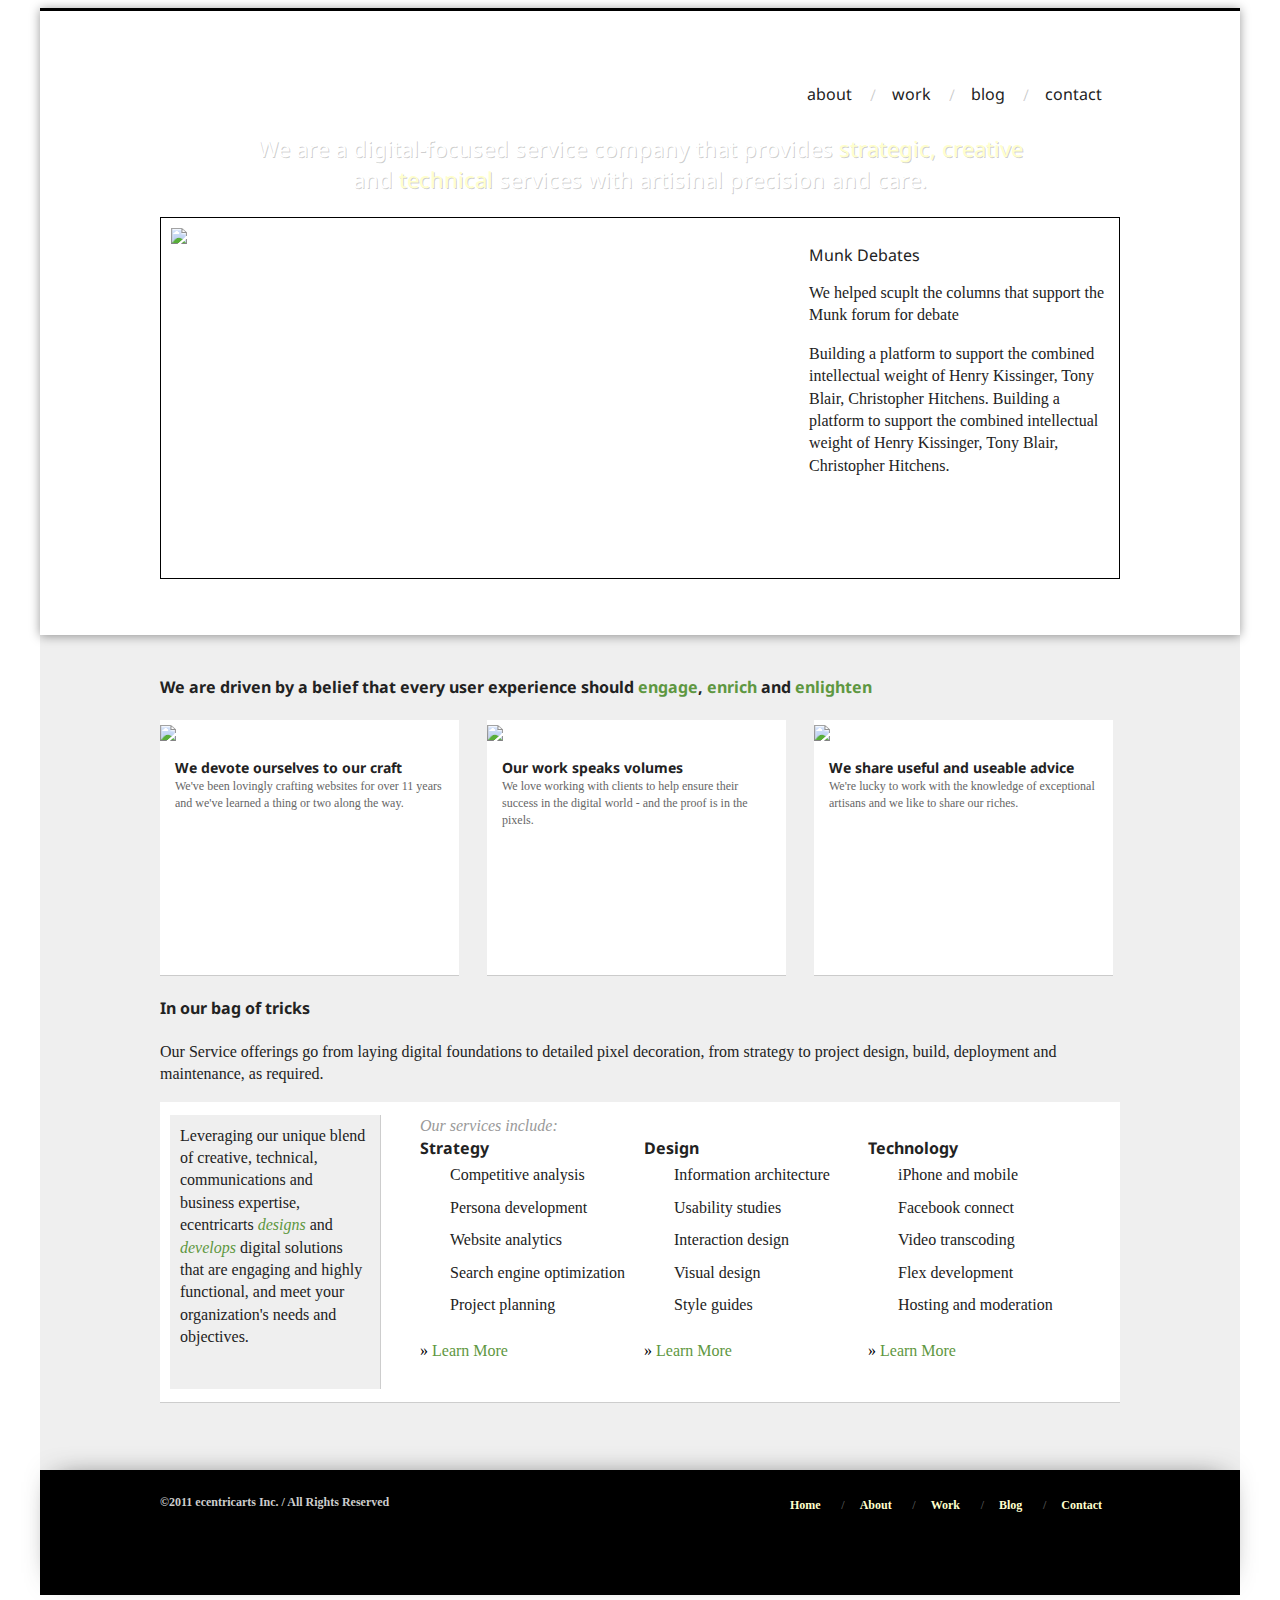
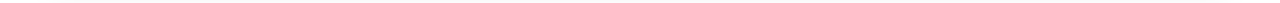
==== public/index.html @ 4ab42c9e "more and more" ====
<!DOCTYPE html>
  <!--[if lt IE 7]>      <html class="no-js lt-ie9 lt-ie8 lt-ie7"> <![endif]-->
  <!--[if IE 7]>         <html class="no-js lt-ie9 lt-ie8"> <![endif]-->
  <!--[if IE 8]>         <html class="no-js lt-ie9"> <![endif]-->
  <!--[if gt IE 8]><!--> <html class="no-js"> <!--<![endif]-->
  <head>
    <meta charset="utf-8">
    <meta http-equiv="X-UA-Compatible" content="IE=edge,chrome=1">
    <title>EcentricArts Mockup</title>
    <meta name="description" content="">
    <meta name="viewport" content="width=device-width">

    <!-- <link rel="icon" type="image/png" href="apple-touch-icon.png"> -->
    <!-- Place favicon.ico and apple-touch-icon.png in the root directory -->
    <link href='http://fonts.googleapis.com/css?family=Droid+Sans:400,700' rel='stylesheet' type='text/css'>
    <link rel="stylesheet" href="css/normalize.css">
    <link rel="stylesheet" href="css/main.css">
    <script src="js/vendor/modernizr-2.6.1.min.js"></script>
  </head>
  <body>
    <!--[if lt IE 7]>
      <p class="chromeframe">You are using an outdated browser. <a href="http://browsehappy.com/">Upgrade your browser today</a> or <a href="http://www.google.com/chromeframe/?redirect=true">install Google Chrome Frame</a> to better experience this site.</p>
    <![endif]-->
    <div id="wrapper">
      <section id="top">
        <div class="container">
          <header>
            <div id="logo"></div>
            <nav>
              <ul>
                <li><a href="#">about</a></li>
                <li><a href="#">work</a></li>
                <li><a href="#">blog</a></li>
                <li><a href="#">contact</a></li>
              </ul>
            </nav>
            <section id="social">
              <div id="fb" class="social"><a href="http://www.facebook.com" target="blank"></a></div>
              <div id="twitter" class="social"><a href="http://www.twitter.com" target="blank"></a></div>
            </section>
          </header>

          <section>
            <div id="blurb">
              <p>We are a digital-focused service company that provides <span class="highlight">strategic, creative</span> and <span class="highlight">technical</span> services with artisinal precision and care.</p>
            </div>
          </section>

          <section>
            <!-- <h4>New and Noteworthy</h4> -->
            <section id="slides">
              <div class="slide-fg">
                <div id="slide-1" class="slide">
                  <img src="img/hero1.png" />
                  <div class="text">
                    <p class="title">Munk Debates</p>
                    <p>We helped scuplt the columns that support the Munk forum for debate</p>
                    <p>Building a platform to support the combined intellectual weight of Henry Kissinger, Tony Blair, Christopher Hitchens. Building a platform to support the combined intellectual weight of Henry Kissinger, Tony Blair, Christopher Hitchens.</p>
                  </div>
                </div>
              </div>
            </section>
          </section>
        </div>
      </section>

      <section id="bottom">
        <div class="container">
          <section id="pictures">
            <h4 class="title">We are driven by a belief that every user experience should <span class="highlight">engage</span>, <span class="highlight">enrich</span> and <span class="highlight">enlighten</span></h4>
            <ul id="cards">
              <li id="left">
                <img src="img/left.png" />
                <div class="text">
                  <h4 class="title">We devote ourselves to our craft</h4>
                  <p>We've been lovingly crafting websites for over 11 years and we've learned a thing or two along the way.</p>
                </div>
              </li>
              <li id="middle">
                <img src="img/middle.png" />
                <div class="text">
                  <h4 class="title">Our work speaks volumes</h4>
                  <p>We love working with clients to help ensure their success in the digital world - and the proof is in the pixels.</p>
                </div>
              </li>
              <li id="right">
                <img src="img/right.png" />
                <div class="text">
                  <h4 class="title">We share useful and useable advice</h4>
                  <p>We're lucky to work with the knowledge of exceptional artisans and we like to share our riches.</p>
                </div>
              </li>
            </ul>
          </section>
          <section id="bag-of-tricks">
            <h4 class="title">In our bag of tricks</h4>
            <p>Our Service offerings go from laying digital foundations to detailed pixel decoration, from strategy to project design, build, deployment and maintenance, as required.</p>
            <div id="services">
              <div id="description">
                <span>Leveraging our unique blend of creative, technical, communications and business expertise, ecentricarts <span class="highlight">designs</span> and <span class="highlight">develops</span> digital solutions that are engaging and highly functional, and meet your organization's needs and objectives.</span>
              </div>
              <div id="lists">
                <span class="our-services">Our services include:</span>
                </br>
                <ul id="strategy-list">
                  <li class="title">Strategy</li>
                  <li class="ticked">Competitive analysis</li>
                  <li class="ticked">Persona development</li>
                  <li class="ticked">Website analytics</li>
                  <li class="ticked">Search engine optimization</li>
                  <li class="ticked">Project planning</li>
                  <li class="learn-more"><a href="#">Learn More</a></li>
                </ul>
                <ul id="design-list">
                  <li class="title">Design</li>
                  <li class="ticked">Information architecture</li>
                  <li class="ticked">Usability studies</li>
                  <li class="ticked">Interaction design</li>
                  <li class="ticked">Visual design</li>
                  <li class="ticked">Style guides</li>
                  <li class="learn-more"><a href="#">Learn More</a></li>
                </ul>
                <ul id="technology-list">
                  <li class="title">Technology</li>
                  <li class="ticked">iPhone and mobile</li>
                  <li class="ticked">Facebook connect</li>
                  <li class="ticked">Video transcoding</li>
                  <li class="ticked">Flex development</li>
                  <li class="ticked">Hosting and moderation</li>
                  <li class="learn-more"><a href="#">Learn More</a></li>
                </ul>
              </div>
            </div>
          </section>
        </div>
      </section>

      <footer>
        <div class="container">
          <span class="legal">&copy;2011 ecentricarts Inc. / All Rights Reserved</span>
          <nav>
            <ul>
              <li><a href="#">Home</a></li>
              <li><a href="#">About</a></li>
              <li><a href="#">Work</a></li>
              <li><a href="#">Blog</a></li>
              <li><a href="#">Contact</a></li>
            </ul>
          </nav>
        </div>
      </footer>
    </div>
    <script src="//ajax.googleapis.com/ajax/libs/jquery/1.8.0/jquery.min.js"></script>
    <script>window.jQuery || document.write('<script src="js/vendor/jquery-1.8.0.min.js"><\/script>')</script>
    <script src="js/plugins.js"></script>
    <script src="js/main.js"></script>
  </body>
</html>
---- public/css/main.css ----
/*
 * HTML5 Boilerplate
 *
 * What follows is the result of much research on cross-browser styling.
 * Credit left inline and big thanks to Nicolas Gallagher, Jonathan Neal,
 * Kroc Camen, and the H5BP dev community and team.
 */

/* ==========================================================================
   Base styles: opinionated defaults
   ========================================================================== */

html,
button,
input,
select,
textarea {
    color: #222;
}

body {
    font-size: 1em;
    line-height: 1.4;
}

/*
 * Remove text-shadow in selection highlight: h5bp.com/i
 * These selection declarations have to be separate.
 * Customize the background color to match your design.
 */

::-moz-selection {
    background: #b3d4fc;
    text-shadow: none;
}

::selection {
    background: #b3d4fc;
    text-shadow: none;
}

/*
 * A better looking default horizontal rule
 */

hr {
    display: block;
    height: 1px;
    border: 0;
    border-top: 1px solid #ccc;
    margin: 1em 0;
    padding: 0;
}

/*
 * Remove the gap between images and the bottom of their containers: h5bp.com/i/440
 */

img {
    vertical-align: middle;
}

/*
 * Remove default fieldset styles.
 */

fieldset {
    border: 0;
    margin: 0;
    padding: 0;
}

/*
 * Allow only vertical resizing of textareas.
 */

textarea {
    resize: vertical;
}

/* ==========================================================================
   Chrome Frame prompt
   ========================================================================== */

.chromeframe {
    margin: 0.2em 0;
    background: #ccc;
    color: #000;
    padding: 0.2em 0;
}

/* ==========================================================================
   Author's custom styles
   ========================================================================== */

body {
  font-family: 'Georgia', serif;
}

a, a:link, a:visited, a:hover, a:active {
  text-decoration: none;
  color: inherit;
}

#wrapper {
  width: 1200px;
  margin: 0 auto;
}

.container {
  width: 960px;
  margin: 0 auto;
  position: relative;
/*  border-bottom: 1px solid rgba(0, 0, 0, .3);
  border-top: 1px solid rgba(255, 255, 255, .3);*/
}

#top {
  border-top: 3px solid black;
  background: url("../img/background.png");
  width: 100%;
  height: 624px;
  box-shadow: 0 1px 10px rgba(0, 0, 0, .4);
  position: relative;
}

header {
  position: relative;
  height: 100px;
}

#logo {
  position: absolute;
  top: 33px;
  background: url("../img/logo.png");
  width: 355px;
  height: 46px;
  display: inline-block;
}

#social {
  position: absolute;
  right: 0;
  top: -4px;
  background: url("../img/social-box.png");
  height: 37px;
  width: 116px;
}

.social {
  position: absolute;
  width: 40px;
  height: 24px;
  top: 7px;
}

.social a {
  height: 100%;
  width: 100%;
  display: block;
}

#fb {
  background: url("../img/facebook.png") 19px center no-repeat;
  border-right: 1px solid rgba(255, 255, 255, .3);
  left: 18px;
}

#twitter {
  background: url("../img/twitter.png") center 6px no-repeat;
  right: 18px;
}

nav {
  position: absolute;
  right: 0px;
  top: 72px;
}

header nav {
  font-family: 'Droid Sans', sans-serif;
}

ul {
  list-style: none;
  margin: 0;
  padding: 0;
}

nav > ul > li {
  display: inline-block;
  padding: 0 20px;
  text-align: center;
  position: relative;
  margin-left: -2px;
  margin-right: -2px;
}

nav > ul > li:after {
  content: "/";
  position: absolute;
  right: -3px;
  color: rgba(255, 255, 255, .3);
  text-shadow: 1px 1px rgba(0, 0, 0, .2);
}

nav > ul > li:last-child:after {
  content: "";
}

#blurb {
  font-size: 22px;
  font-family: 'Droid Sans', sans-serif;
  color: white;
  text-shadow: 1px 1px rgba(0, 0, 0, .2);
  width: 765px;
  text-align: center;
  margin: 0 auto;
}

.highlight {
  color: #FFFFCC;
}

#slides {
  height: 340px;
  border: 1px solid black;
  padding: 10px;
  background: url("../img/slide_bg.png");
}

.slide-fg {
  background-color: rgba(255, 255, 255, .5);
}

.slide img {
  float: left;
}

.slide .text {
  float: right;
  width: 300px;
}

#bottom {
  background-color: #EFEFEF;
  padding: 20px 0 67px;
}

#pictures .highlight {
  color: #5E9741;
}

#cards > li {
  width: 299px;
  height: 254px;
  display: inline-block;
  border-top: 1px solid white;
  border-bottom: 1px solid #CBCBCB;
  background: white;
  vertical-align: top;
}

#cards h4 {
  margin: 0;
}

#cards p {
  margin: 0;
  font-size: 12px;
  color: #666666;
}

#cards .text {
  padding: 15px;
  font-size: 14px;
}

#middle {
  margin-left: 24px;
  margin-right: 24px;
}

#bag-of-tricks {
  border-bottom: 1px solid #CDCDCD;
}

#description {
  width: 190px;
  display: inline-block;
  padding: 10px;
  background-color: #EFEFEF;
  height: 254px;
  vertical-align: top;
  border-right: 1px solid #CDCDCD;
}

#description .highlight {
  color: #5E9741;
  font-style: italic;
}

#lists {
  display: inline-block;
  margin-left: 35px;
}

#services {
  padding: 13px 10px;
  background-color: white;
  height: 274px;
}

.our-services {
  font-style: italic;
  color: #999999;
}

#lists ul {
  width: 220px;
  height: 225px;
  display: inline-block;
  vertical-align: top;
  position: relative;
}

.title {
  font-family: 'Droid Sans', sans-serif;
}

#lists li.title {
  font-weight: bold;
}

#lists li.ticked {
  background: url("../img/tick.png") no-repeat center left;
  padding: 5px 0 5px 30px;

}

#lists li.learn-more {
  position: absolute;
  bottom: 0;
  margin-top: 20px;
  color: #5E9741;
}

#lists li.learn-more:before {
  content: "\00BB \0000a0";
  color: black;
}

footer {
  box-shadow: 0 -5px 30px -17px rgba(0, 0, 0, .8);
  background-color: black;
  color: white;
  height: 100px;
  padding-top: 25px;
  position: relative;
  font: bold 12px 'Georgia', serif;
}

.legal {
  color: #CCCCCC;
}

footer nav {
  top: 3px;
  color: #FFFFCC;
}

footer nav li {
  padding: 0 20px;
}

footer nav li:after {
  right: -4px;
}

/* ==========================================================================
   Helper classes
   ========================================================================== */

/*
 * Image replacement
 */

.ir {
    background-color: transparent;
    border: 0;
    overflow: hidden;
    /* IE 6/7 fallback */
    *text-indent: -9999px;
}

.ir:before {
    content: "";
    display: block;
    width: 0;
    height: 100%;
}

/*
 * Hide from both screenreaders and browsers: h5bp.com/u
 */

.hidden {
    display: none !important;
    visibility: hidden;
}

/*
 * Hide only visually, but have it available for screenreaders: h5bp.com/v
 */

.visuallyhidden {
    border: 0;
    clip: rect(0 0 0 0);
    height: 1px;
    margin: -1px;
    overflow: hidden;
    padding: 0;
    position: absolute;
    width: 1px;
}

/*
 * Extends the .visuallyhidden class to allow the element to be focusable
 * when navigated to via the keyboard: h5bp.com/p
 */

.visuallyhidden.focusable:active,
.visuallyhidden.focusable:focus {
    clip: auto;
    height: auto;
    margin: 0;
    overflow: visible;
    position: static;
    width: auto;
}

/*
 * Hide visually and from screenreaders, but maintain layout
 */

.invisible {
    visibility: hidden;
}

/*
 * Clearfix: contain floats
 *
 * For modern browsers
 * 1. The space content is one way to avoid an Opera bug when the
 *    `contenteditable` attribute is included anywhere else in the document.
 *    Otherwise it causes space to appear at the top and bottom of elements
 *    that receive the `clearfix` class.
 * 2. The use of `table` rather than `block` is only necessary if using
 *    `:before` to contain the top-margins of child elements.
 */

.clearfix:before,
.clearfix:after {
    content: " "; /* 1 */
    display: table; /* 2 */
}

.clearfix:after {
    clear: both;
}

/*
 * For IE 6/7 only
 * Include this rule to trigger hasLayout and contain floats.
 */

.clearfix {
    *zoom: 1;
}

/* ==========================================================================
   EXAMPLE Media Queries for Responsive Design.
   Theses examples override the primary ('mobile first') styles.
   Modify as content requires.
   ========================================================================== */

@media only screen and (min-width: 35em) {
    /* Style adjustments for viewports that meet the condition */
}

@media only screen and (-webkit-min-device-pixel-ratio: 1.5),
       only screen and (min-resolution: 144dpi) {
    /* Style adjustments for high resolution devices */
}

/* ==========================================================================
   Print styles.
   Inlined to avoid required HTTP connection: h5bp.com/r
   ========================================================================== */

@media print {
    * {
        background: transparent !important;
        color: #000 !important; /* Black prints faster: h5bp.com/s */
        box-shadow:none !important;
        text-shadow: none !important;
    }

    a,
    a:visited {
        text-decoration: underline;
    }

    a[href]:after {
        content: " (" attr(href) ")";
    }

    abbr[title]:after {
        content: " (" attr(title) ")";
    }

    /*
     * Don't show links for images, or javascript/internal links
     */

    .ir a:after,
    a[href^="javascript:"]:after,
    a[href^="#"]:after {
        content: "";
    }

    pre,
    blockquote {
        border: 1px solid #999;
        page-break-inside: avoid;
    }

    thead {
        display: table-header-group; /* h5bp.com/t */
    }

    tr,
    img {
        page-break-inside: avoid;
    }

    img {
        max-width: 100% !important;
    }

    @page {
        margin: 0.5cm;
    }

    p,
    h2,
    h3 {
        orphans: 3;
        widows: 3;
    }

    h2,
    h3 {
        page-break-after: avoid;
    }
}
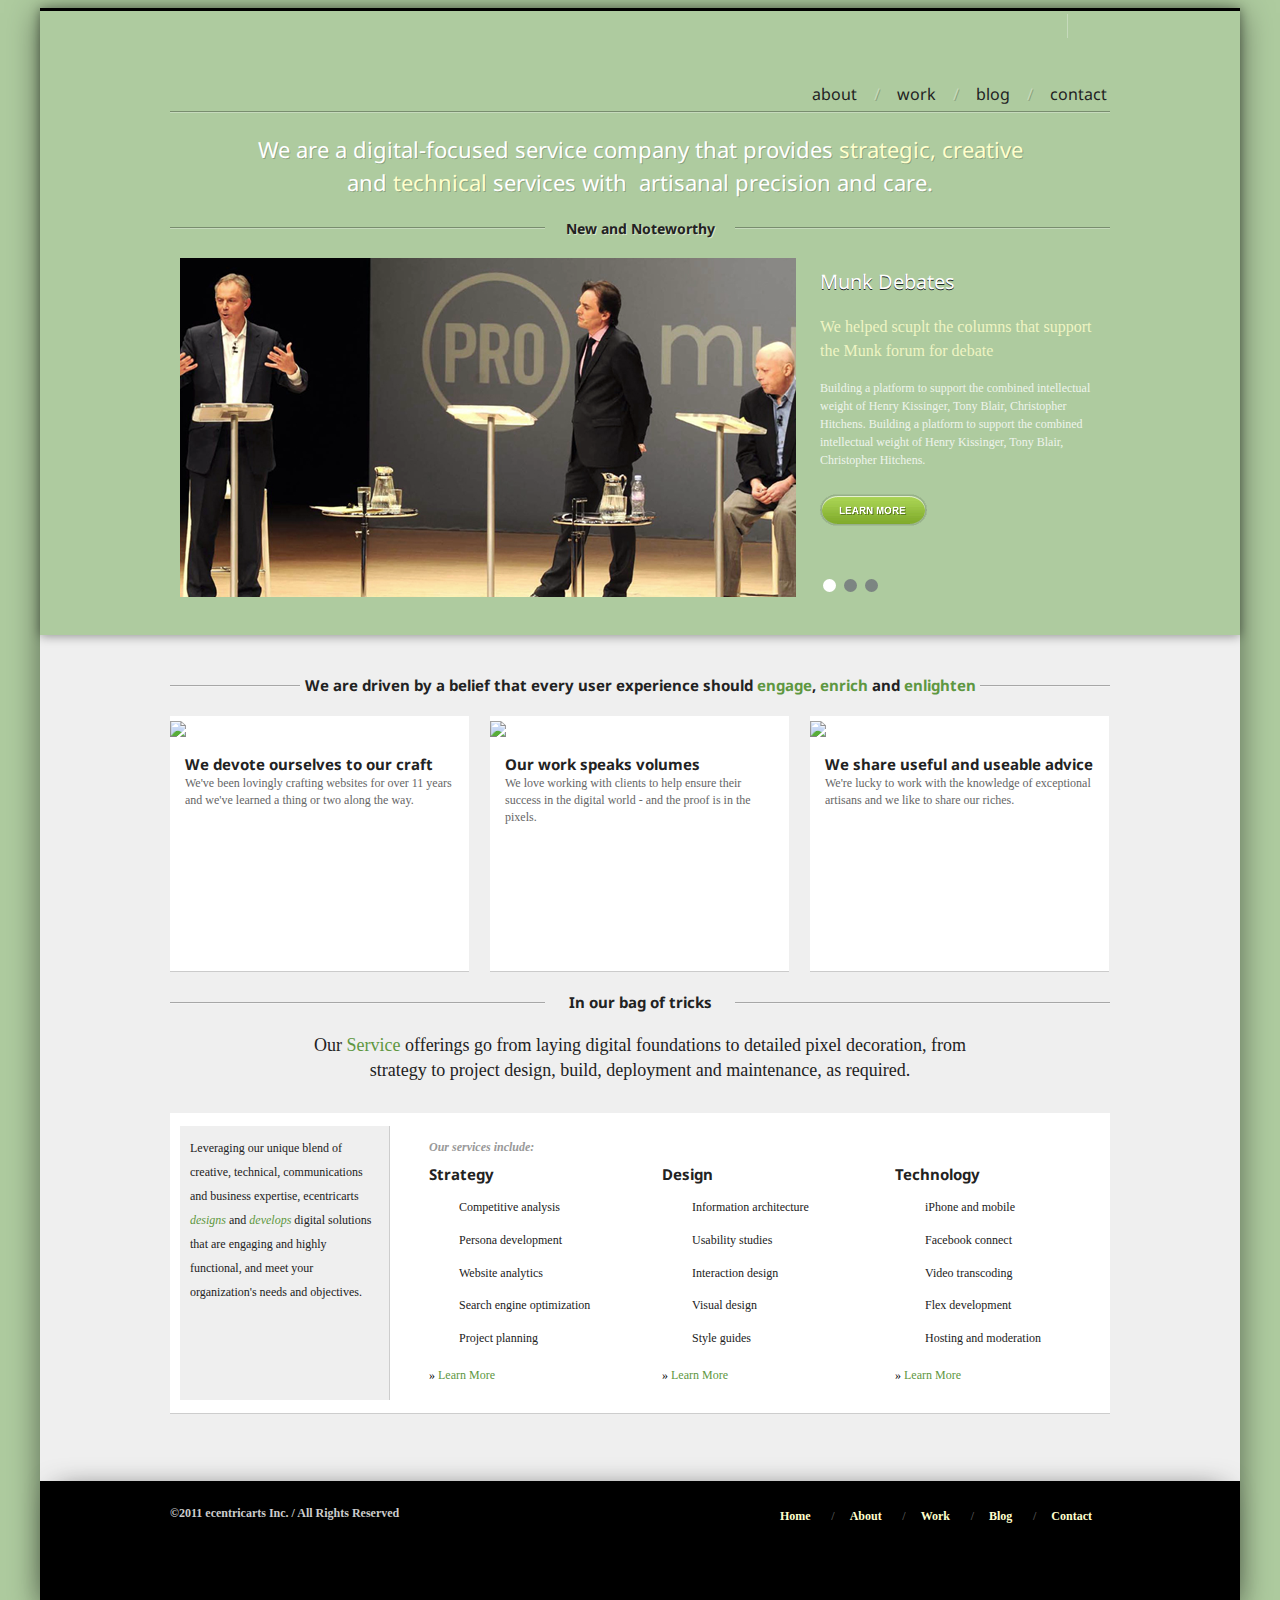
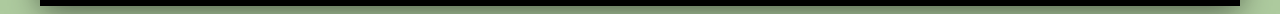
==== commit 31e8f876: "almost done" ====
--- a/public/index.html
+++ b/public/index.html
@@ -28,37 +28,45 @@
             <div id="logo"></div>
             <nav>
               <ul>
-                <li><a href="#">about</a></li>
-                <li><a href="#">work</a></li>
-                <li><a href="#">blog</a></li>
-                <li><a href="#">contact</a></li>
+                <li><a href="#about">about</a></li>
+                <li><a href="#work">work</a></li>
+                <li><a href="#blog">blog</a></li>
+                <li><a href="#contact">contact</a></li>
               </ul>
             </nav>
             <section id="social">
-              <div id="fb" class="social"><a href="http://www.facebook.com" target="blank"></a></div>
-              <div id="twitter" class="social"><a href="http://www.twitter.com" target="blank"></a></div>
+              <a id="fb" class="social" href="http://www.facebook.com/ecentricarts" target="blank"></a>
+              <a id="twitter" class="social" href="http://twitter.com/ecentricarts" target="blank"></a>
             </section>
           </header>
 
-          <section>
-            <div id="blurb">
-              <p>We are a digital-focused service company that provides <span class="highlight">strategic, creative</span> and <span class="highlight">technical</span> services with artisinal precision and care.</p>
-            </div>
-          </section>
+          <div class="divider"></div>
+
+          <h1 id="blurb">We are a digital-focused service company that provides <span class="highlight">strategic, creative</span> and <span class="highlight">technical</span> services with &nbsp;artisanal precision and care.</h1>
 
           <section>
-            <!-- <h4>New and Noteworthy</h4> -->
+            <h4 id="new-and-noteworthy" class="line-through">New and Noteworthy</h4>
             <section id="slides">
-              <div class="slide-fg">
-                <div id="slide-1" class="slide">
-                  <img src="img/hero1.png" />
-                  <div class="text">
-                    <p class="title">Munk Debates</p>
-                    <p>We helped scuplt the columns that support the Munk forum for debate</p>
-                    <p>Building a platform to support the combined intellectual weight of Henry Kissinger, Tony Blair, Christopher Hitchens. Building a platform to support the combined intellectual weight of Henry Kissinger, Tony Blair, Christopher Hitchens.</p>
-                  </div>
+              <div id="slide-1" class="slide">
+                <img src="img/slide1.png" />
+                <div class="slide-info">
+                  <p class="title">Munk Debates</p>
+                  <p class="highlight">We helped scuplt the columns that support the Munk forum for debate</p>
+                  <p>Building a platform to support the combined intellectual weight of Henry Kissinger, Tony Blair, Christopher Hitchens. Building a platform to support the combined intellectual weight of Henry Kissinger, Tony Blair, Christopher Hitchens.</p>
+                  <div class="learn-more"></div>
                 </div>
               </div>
+              <div id="slide-2" class="slide">
+                <h3 class="placeholder">slide 2</h3>
+              </div>
+              <div id="slide-3" class="slide">
+                <h3 class="placeholder">slide 3</h3>
+              </div>
+              <ul id="controls">
+                <li class="active" data-slide="1"></li>
+                <li data-slide="2"></li>
+                <li data-slide="3"></li>
+              </ul>
             </section>
           </section>
         </div>
@@ -67,41 +75,55 @@
       <section id="bottom">
         <div class="container">
           <section id="pictures">
-            <h4 class="title">We are driven by a belief that every user experience should <span class="highlight">engage</span>, <span class="highlight">enrich</span> and <span class="highlight">enlighten</span></h4>
+            <h4 id="we-are-driven" class="title line-through">We are driven by a belief that every user experience should <span class="highlight">engage</span>, <span class="highlight">enrich</span> and <span class="highlight">enlighten</span></h4>
             <ul id="cards">
               <li id="left">
-                <img src="img/left.png" />
+                <a href="#blog-1">
+                  <div class="overlay">
+                    <span class="secret">Read More in Our <span class="highlight">Blog</span></span>
+                  </div>
+                  <img src="img/left.png" />
+                </a>
                 <div class="text">
-                  <h4 class="title">We devote ourselves to our craft</h4>
+                  <h4 class="heading">We devote ourselves to our craft</h4>
                   <p>We've been lovingly crafting websites for over 11 years and we've learned a thing or two along the way.</p>
                 </div>
               </li>
               <li id="middle">
-                <img src="img/middle.png" />
+                <a href="#blog-2">
+                  <div class="overlay">
+                    <span class="secret">Read More in Our <span class="highlight">Blog</span></span>
+                  </div>
+                  <img src="img/middle.png" />
+                </a>
                 <div class="text">
-                  <h4 class="title">Our work speaks volumes</h4>
+                  <h4 class="heading">Our work speaks volumes</h4>
                   <p>We love working with clients to help ensure their success in the digital world - and the proof is in the pixels.</p>
                 </div>
               </li>
               <li id="right">
-                <img src="img/right.png" />
+                <a href="#blog-3">
+                  <div class="overlay">
+                    <span class="secret">Read More in Our <span class="highlight">Blog</span></span>
+                  </div>
+                  <img src="img/right.png" />
+                </a>
                 <div class="text">
-                  <h4 class="title">We share useful and useable advice</h4>
+                  <h4 class="heading">We share useful and useable advice</h4>
                   <p>We're lucky to work with the knowledge of exceptional artisans and we like to share our riches.</p>
                 </div>
               </li>
             </ul>
           </section>
-          <section id="bag-of-tricks">
-            <h4 class="title">In our bag of tricks</h4>
-            <p>Our Service offerings go from laying digital foundations to detailed pixel decoration, from strategy to project design, build, deployment and maintenance, as required.</p>
+          <section id="tricks">
+            <h4 id="bag-of-tricks" class="title line-through">In our bag of tricks</h4>
+            <p id="our-service">Our <span class="highlight">Service</span> offerings go from laying digital foundations to detailed pixel decoration, from strategy to project design, build, deployment and maintenance, as required.</p>
             <div id="services">
               <div id="description">
                 <span>Leveraging our unique blend of creative, technical, communications and business expertise, ecentricarts <span class="highlight">designs</span> and <span class="highlight">develops</span> digital solutions that are engaging and highly functional, and meet your organization's needs and objectives.</span>
               </div>
               <div id="lists">
-                <span class="our-services">Our services include:</span>
-                </br>
+                <p class="our-services">Our services include:</p>
                 <ul id="strategy-list">
                   <li class="title">Strategy</li>
                   <li class="ticked">Competitive analysis</li>
@@ -141,10 +163,10 @@
           <nav>
             <ul>
               <li><a href="#">Home</a></li>
-              <li><a href="#">About</a></li>
-              <li><a href="#">Work</a></li>
-              <li><a href="#">Blog</a></li>
-              <li><a href="#">Contact</a></li>
+              <li><a href="#about">About</a></li>
+              <li><a href="#work">Work</a></li>
+              <li><a href="#blog">Blog</a></li>
+              <li><a href="#contact">Contact</a></li>
             </ul>
           </nav>
         </div>
--- a/public/css/main.css
+++ b/public/css/main.css
@@ -93,26 +93,26 @@
    Author's custom styles
    ========================================================================== */
 
-body {
-  font-family: 'Georgia', serif;
-}
-
 a, a:link, a:visited, a:hover, a:active {
   text-decoration: none;
   color: inherit;
 }
 
+body {
+  font-family: 'Georgia', serif;
+  background-color: #AECB9F;
+}
+
 #wrapper {
   width: 1200px;
   margin: 0 auto;
+  box-shadow: 0 5px 30px rgba(0, 0, 0, .5);
 }
 
 .container {
-  width: 960px;
+  width: 940px;
   margin: 0 auto;
   position: relative;
-/*  border-bottom: 1px solid rgba(0, 0, 0, .3);
-  border-top: 1px solid rgba(255, 255, 255, .3);*/
 }
 
 #top {
@@ -140,7 +140,7 @@
 
 #social {
   position: absolute;
-  right: 0;
+  right: -15px;
   top: -4px;
   background: url("../img/social-box.png");
   height: 37px;
@@ -154,12 +154,6 @@
   top: 7px;
 }
 
-.social a {
-  height: 100%;
-  width: 100%;
-  display: block;
-}
-
 #fb {
   background: url("../img/facebook.png") 19px center no-repeat;
   border-right: 1px solid rgba(255, 255, 255, .3);
@@ -179,6 +173,7 @@
 
 header nav {
   font-family: 'Droid Sans', sans-serif;
+  right: -15px;
 }
 
 ul {
@@ -208,38 +203,144 @@
   content: "";
 }
 
+nav li a {
+  -webkit-transition: .1s color;
+     -moz-transition: .1s color;
+       -o-transition: .1s color;
+          transition: .1s color;
+}
+
+nav li a:hover {
+  color: white;
+  -webkit-transition: .1s color;
+     -moz-transition: .1s color;
+       -o-transition: .1s color;
+          transition: .1s color;
+}
+
 #blurb {
-  font-size: 22px;
-  font-family: 'Droid Sans', sans-serif;
+  font: 22px 'Droid Sans', sans-serif;
   color: white;
   text-shadow: 1px 1px rgba(0, 0, 0, .2);
   width: 765px;
   text-align: center;
-  margin: 0 auto;
+  margin: 20px auto;
+  line-height: 1.5;
 }
 
 .highlight {
   color: #FFFFCC;
 }
 
+#new-and-noteworthy {
+  font: bold 14px 'Droid Sans', sans-serif;
+  text-shadow: 1px 1px #D9E6CB;
+  margin-bottom: 10px;
+}
+
 #slides {
-  height: 340px;
-  border: 1px solid black;
-  padding: 10px;
+  height: 360px;
+  width: 100%;
   background: url("../img/slide_bg.png");
-}
-
-.slide-fg {
-  background-color: rgba(255, 255, 255, .5);
+  position: relative;
+}
+
+.slide {
+  height: 100%;
+  width: 100%;
+  opacity: 0;
+  position: absolute;
+  top: 0px;
+  left: 0px;
+}
+
+.slide .placeholder {
+  font: bold 14px 'Droid Sans', sans-serif;
+  text-align: center;
+  text-transform: uppercase;
+}
+
+#slide-1 {
+  opacity: 1;
+  z-index: 5;
+}
+
+#slide-2 {
+  background: #CCCC99;
+}
+
+#slide-3 {
+  background: #AECB9F;
+}
+
+#controls {
+  position: absolute;
+  z-index: 5;
+  bottom: 10px;
+  right: 230px;
+  cursor: default;
+}
+
+#controls li {
+  display: inline-block;
+  height: 13px;
+  width: 13px;
+  background: #7C8582;
+  border-radius: 20px;
+  margin: 0 2px;
+  cursor: pointer;
+  -webkit-transition: .2s all;
+     -moz-transition: .2s all;
+       -o-transition: .2s all;
+          transition: .2s all;
+}
+
+#controls .active {
+  background: white;
+}
+
+#controls li:hover {
+  background: white;
 }
 
 .slide img {
   float: left;
-}
-
-.slide .text {
+  margin: 10px;
+}
+
+.slide .slide-info {
   float: right;
-  width: 300px;
+  width: 280px;
+  font-size: 12px;
+  line-height: 1.5;
+  color: white;
+  margin-right: 10px;
+}
+
+.slide .title {
+  font: 20px 'Droid Sans';
+  text-shadow: 0 1px #1A2624;
+  opacity: 1;
+}
+
+.slide .highlight {
+  font-size: 16px;
+}
+
+.slide-info p {
+  opacity: .8;
+}
+
+.slide .learn-more {
+  width: 107px;
+  height: 32px;
+  cursor: pointer;
+  background: url("../img/buttons.png") -10px -10px no-repeat;
+  margin-top: 25px;
+}
+
+.learn-more:active {
+  background-position:-8px -50px;
 }
 
 #bottom {
@@ -247,7 +348,7 @@
   padding: 20px 0 67px;
 }
 
-#pictures .highlight {
+#we-are-driven .highlight {
   color: #5E9741;
 }
 
@@ -271,38 +372,130 @@
   color: #666666;
 }
 
+#cards a {
+  display: block;
+}
+
+#cards .overlay {
+  position: absolute;
+  height: 147px;
+  width: 299px;
+  background-color: rgba(0,0,0,.6);
+  opacity: 0;
+  -webkit-transition: .2s all;
+     -moz-transition: .2s all;
+       -o-transition: .2s all;
+          transition: .2s all;
+}
+
+#cards .overlay:hover {
+  opacity: 1;
+}
+
+.overlay .secret {
+  color: white;
+  font-size: 11px;
+  font-weight: bold;
+  text-align: center;
+  display: block;
+  width: 165px;
+  margin: 56px auto;
+  padding: 10px 0;
+  border-radius: 10px;
+  background-color: rgba(0,0,0, .5);
+  opacity: .8;
+}
+
+.overlay .secret .highlight {
+  color: #99CC33;
+  font-style: italic;
+}
+
 #cards .text {
   padding: 15px;
   font-size: 14px;
 }
 
 #middle {
-  margin-left: 24px;
-  margin-right: 24px;
-}
-
-#bag-of-tricks {
+  margin: 0 17px;
+}
+
+.divider {
+  width: 100%;
+  border-top: 1px solid rgba(0, 0, 0, .3);
+  border-bottom: 1px solid rgba(255, 255, 255, .3);
+}
+
+.line-through {
+  position: relative;
+  text-align: center;
+}
+
+.line-through:before, .line-through:after {
+  content: "";
+  position: absolute;
+  border-top: 1px solid rgba(0, 0, 0, .3);
+  border-bottom: 1px solid rgba(255, 255, 255, .3);
+  top: 10px;
+}
+
+.line-through:before {
+  left: 0;
+}
+
+.line-through:after {
+  right: 0;
+}
+
+#new-and-noteworthy:before, #new-and-noteworthy:after {
+  width: 375px;
+  top: 8px;
+}
+
+#bag-of-tricks:before, #bag-of-tricks:after {
+  width: 375px;
+}
+
+#we-are-driven:before, #we-are-driven:after {
+  width: 130px;
+}
+
+#tricks {
   border-bottom: 1px solid #CDCDCD;
 }
 
+#our-service {
+  margin: 0 auto;
+  width: 670px;
+  text-align: center;
+  font-size: 18px;
+  margin-bottom: 30px;
+}
+
 #description {
-  width: 190px;
+  width: 189px;
   display: inline-block;
   padding: 10px;
   background-color: #EFEFEF;
   height: 254px;
   vertical-align: top;
   border-right: 1px solid #CDCDCD;
+  font-size: 12px;
+  line-height: 2;
 }
 
 #description .highlight {
+  font-style: italic;
+}
+
+#tricks .highlight {
   color: #5E9741;
-  font-style: italic;
 }
 
 #lists {
   display: inline-block;
-  margin-left: 35px;
+  margin: 13px 0 0 35px;
+  font-size: 12px;
 }
 
 #services {
@@ -312,36 +505,45 @@
 }
 
 .our-services {
+  font-weight: bold;
   font-style: italic;
   color: #999999;
+  margin: 0 0 8px;
 }
 
 #lists ul {
-  width: 220px;
+  width: 185px;
   height: 225px;
   display: inline-block;
   vertical-align: top;
   position: relative;
-}
-
-.title {
+  margin-right: 45px;
+}
+
+#lists ul:last-child {
+  margin-right: 0;
+}
+
+.title, .heading {
   font-family: 'Droid Sans', sans-serif;
+  font-size: 15px;
 }
 
 #lists li.title {
   font-weight: bold;
+  margin-bottom: 6px;
 }
 
 #lists li.ticked {
   background: url("../img/tick.png") no-repeat center left;
-  padding: 5px 0 5px 30px;
+  padding: 8px 0 8px 30px;
+  font-size: 12px;
 
 }
 
 #lists li.learn-more {
   position: absolute;
-  bottom: 0;
-  margin-top: 20px;
+  bottom: 5px;
   color: #5E9741;
 }
 
